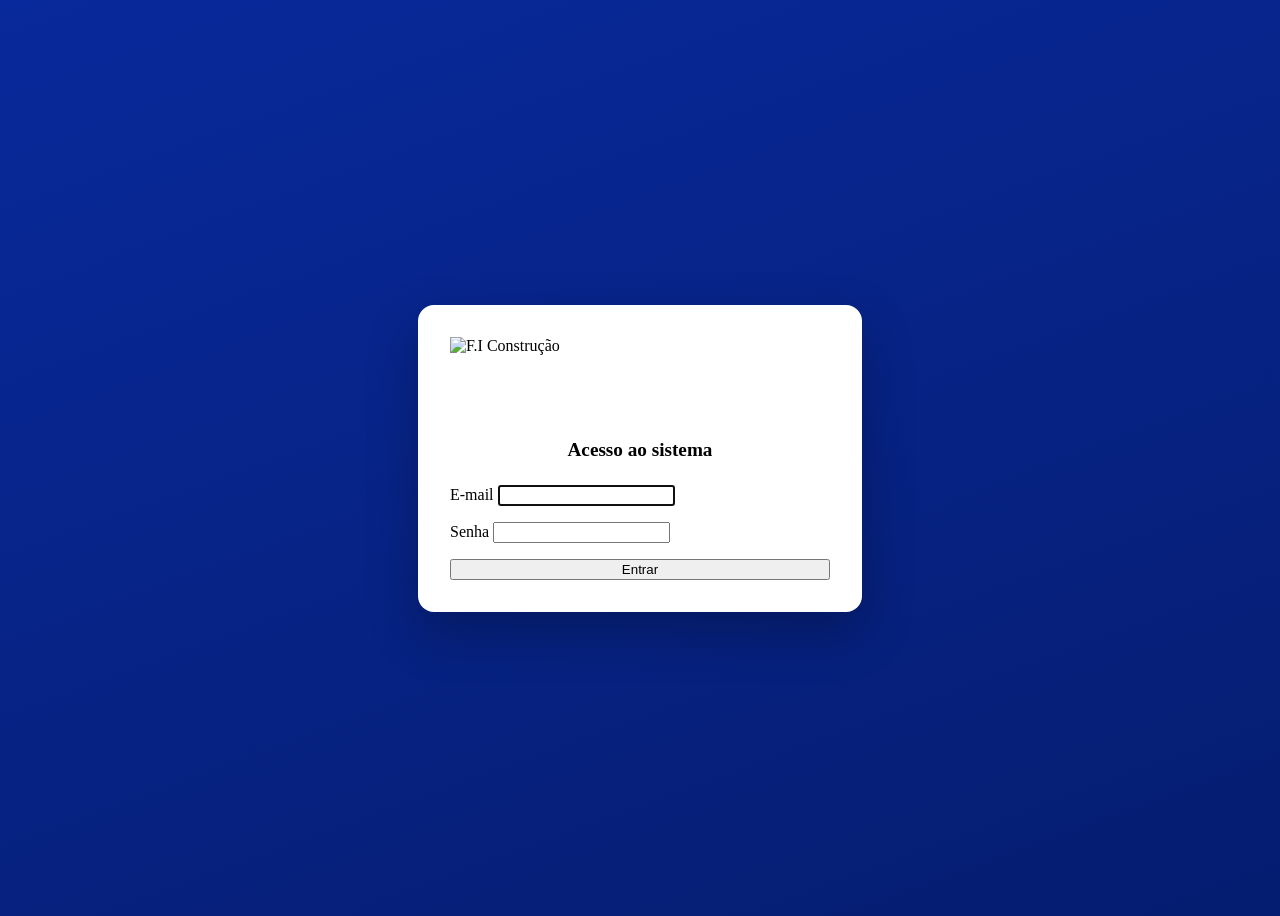
==== frontend/login.html @ 8682f9a9 "feat: reconstruir sistema F.I Construcao do zero Sistema local (nao hospedado) para deposito de mate" ====
<!doctype html>
<html lang="pt-br">
<head>
<meta charset="utf-8">
<meta name="viewport" content="width=device-width, initial-scale=1.0">
<title>Entrar — F.I Construção</title>
<link rel="stylesheet" href="/static/css/app.css">
<style>
  body { display: flex; align-items: center; justify-content: center; min-height: 100vh; background: linear-gradient(160deg, #08299B, #051D70); }
  .login-card { width: 100%; max-width: 380px; background: #fff; border-radius: 16px; padding: 32px; box-shadow: 0 20px 50px rgba(0,0,0,.25); }
  .login-card img { display: block; margin: 0 auto 18px; height: 84px; }
  .login-card h1 { text-align: center; font-size: 1.2rem; margin-bottom: 24px; }
  .field { margin-bottom: 16px; }
</style>
</head>
<body>
  <div class="login-card">
    <img src="/static/img/logo.jpg" alt="F.I Construção">
    <h1>Acesso ao sistema</h1>
    <div id="alert" class="alert err" hidden></div>
    <form id="login-form">
      <div class="field">
        <label>E-mail</label>
        <input type="email" id="email" required autofocus autocomplete="username">
      </div>
      <div class="field">
        <label>Senha</label>
        <input type="password" id="password" required autocomplete="current-password">
      </div>
      <button type="submit" class="primary" style="width:100%">Entrar</button>
    </form>
  </div>

<script>
document.getElementById('login-form').addEventListener('submit', async (e) => {
  e.preventDefault();
  const alertBox = document.getElementById('alert');
  alertBox.hidden = true;

  const email = document.getElementById('email').value.trim();
  const password = document.getElementById('password').value;

  try {
    const resp = await fetch('/api/auth/login', {
      method: 'POST',
      headers: { 'Content-Type': 'application/json' },
      body: JSON.stringify({ email, password }),
    });
    const data = await resp.json();
    if (!resp.ok) {
      alertBox.textContent = data.error || 'Não foi possível entrar.';
      alertBox.hidden = false;
      return;
    }
    window.location.href = '/index.html';
  } catch (err) {
    alertBox.textContent = 'Erro de conexão com o servidor.';
    alertBox.hidden = false;
  }
});
</script>
</body>
</html>
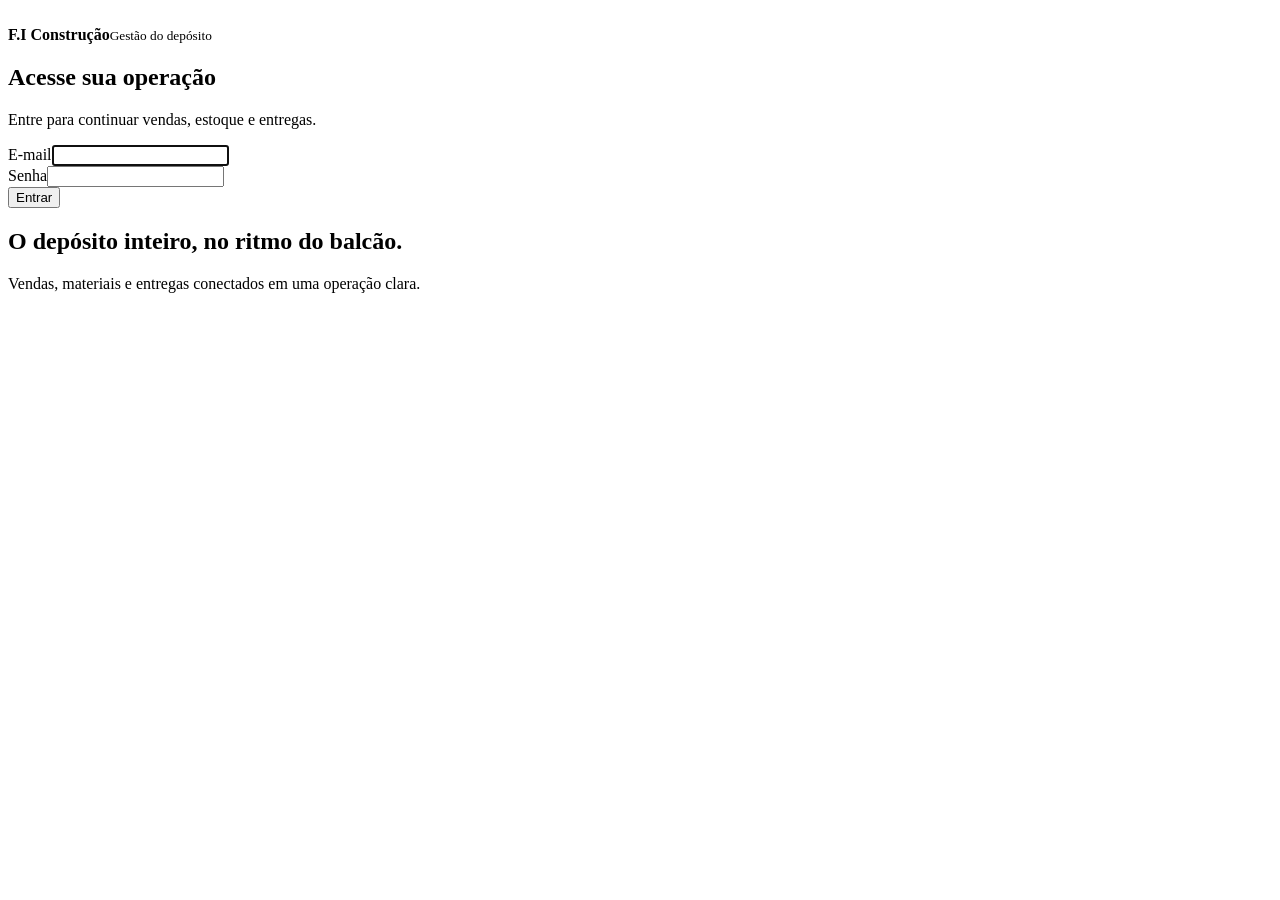
==== commit e846e112: "feat: modernizar interface operacional" ====
--- a/frontend/login.html
+++ b/frontend/login.html
@@ -1,63 +1,10 @@
-<!doctype html>
-<html lang="pt-br">
-<head>
-<meta charset="utf-8">
-<meta name="viewport" content="width=device-width, initial-scale=1.0">
-<title>Entrar — F.I Construção</title>
-<link rel="stylesheet" href="/static/css/app.css">
-<style>
-  body { display: flex; align-items: center; justify-content: center; min-height: 100vh; background: linear-gradient(160deg, #08299B, #051D70); }
-  .login-card { width: 100%; max-width: 380px; background: #fff; border-radius: 16px; padding: 32px; box-shadow: 0 20px 50px rgba(0,0,0,.25); }
-  .login-card img { display: block; margin: 0 auto 18px; height: 84px; }
-  .login-card h1 { text-align: center; font-size: 1.2rem; margin-bottom: 24px; }
-  .field { margin-bottom: 16px; }
-</style>
-</head>
-<body>
-  <div class="login-card">
-    <img src="/static/img/logo.jpg" alt="F.I Construção">
-    <h1>Acesso ao sistema</h1>
-    <div id="alert" class="alert err" hidden></div>
-    <form id="login-form">
-      <div class="field">
-        <label>E-mail</label>
-        <input type="email" id="email" required autofocus autocomplete="username">
-      </div>
-      <div class="field">
-        <label>Senha</label>
-        <input type="password" id="password" required autocomplete="current-password">
-      </div>
-      <button type="submit" class="primary" style="width:100%">Entrar</button>
-    </form>
-  </div>
-
-<script>
-document.getElementById('login-form').addEventListener('submit', async (e) => {
-  e.preventDefault();
-  const alertBox = document.getElementById('alert');
-  alertBox.hidden = true;
-
-  const email = document.getElementById('email').value.trim();
-  const password = document.getElementById('password').value;
-
-  try {
-    const resp = await fetch('/api/auth/login', {
-      method: 'POST',
-      headers: { 'Content-Type': 'application/json' },
-      body: JSON.stringify({ email, password }),
-    });
-    const data = await resp.json();
-    if (!resp.ok) {
-      alertBox.textContent = data.error || 'Não foi possível entrar.';
-      alertBox.hidden = false;
-      return;
-    }
-    window.location.href = '/index.html';
-  } catch (err) {
-    alertBox.textContent = 'Erro de conexão com o servidor.';
-    alertBox.hidden = false;
-  }
-});
-</script>
-</body>
-</html>
+<!doctype html><html lang="pt-br"><head><meta charset="utf-8"><meta name="viewport" content="width=device-width,initial-scale=1"><title>Entrar — F.I Construção</title><link rel="stylesheet" href="/static/css/app.css"></head>
+<body><main class="login-page"><section class="login-panel" aria-labelledby="login-title"><div class="login-card">
+<div class="login-brand"><img src="/static/img/logo.jpg" alt=""><div><strong>F.I Construção</strong><small>Gestão do depósito</small></div></div>
+<h1 id="login-title">Acesse sua operação</h1><p>Entre para continuar vendas, estoque e entregas.</p>
+<div id="alert" class="alert err" role="alert" hidden></div><form id="login-form">
+<div class="field"><label for="email">E-mail</label><input type="email" id="email" required autofocus autocomplete="username"></div>
+<div class="field"><label for="password">Senha</label><input type="password" id="password" required autocomplete="current-password"></div>
+<button type="submit" class="primary btn-block">Entrar</button></form></div></section>
+<aside class="login-visual" aria-hidden="true"><div class="login-visual-copy"><div class="login-signal"></div><h2>O depósito inteiro, no ritmo do balcão.</h2><p>Vendas, materiais e entregas conectados em uma operação clara.</p></div></aside></main>
+<script>document.getElementById('login-form').addEventListener('submit',async(e)=>{e.preventDefault();const a=document.getElementById('alert'),b=e.currentTarget.querySelector('button');a.hidden=true;b.disabled=true;b.textContent='Entrando…';try{const r=await fetch('/api/auth/login',{method:'POST',headers:{'Content-Type':'application/json'},body:JSON.stringify({email:document.getElementById('email').value.trim(),password:document.getElementById('password').value})});const d=await r.json();if(!r.ok){a.textContent=d.error||'Confira seus dados e tente novamente.';a.hidden=false;return}location.href='/index.html'}catch(_){a.textContent='Servidor indisponível. Verifique a conexão e tente novamente.';a.hidden=false}finally{b.disabled=false;b.textContent='Entrar'}});</script></body></html>
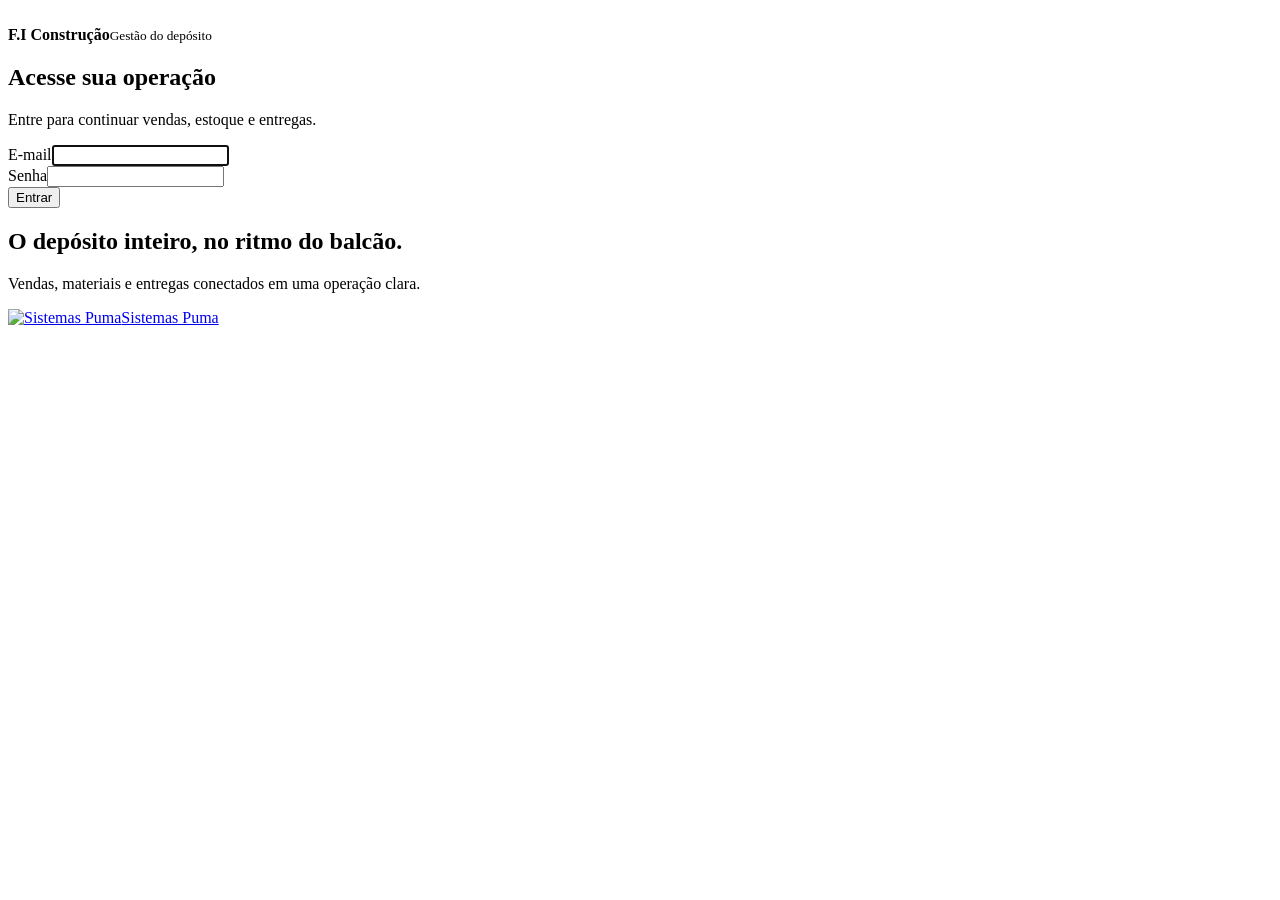
==== commit 6d888c8f: "feat: adicionar selo Sistemas Puma clicavel na marca do sistema Inclui o logo da Sistemas Puma (reco" ====
--- a/frontend/login.html
+++ b/frontend/login.html
@@ -6,5 +6,6 @@
 <div class="field"><label for="email">E-mail</label><input type="email" id="email" required autofocus autocomplete="username"></div>
 <div class="field"><label for="password">Senha</label><input type="password" id="password" required autocomplete="current-password"></div>
 <button type="submit" class="primary btn-block">Entrar</button></form></div></section>
-<aside class="login-visual" aria-hidden="true"><div class="login-visual-copy"><div class="login-signal"></div><h2>O depósito inteiro, no ritmo do balcão.</h2><p>Vendas, materiais e entregas conectados em uma operação clara.</p></div></aside></main>
-<script>document.getElementById('login-form').addEventListener('submit',async(e)=>{e.preventDefault();const a=document.getElementById('alert'),b=e.currentTarget.querySelector('button');a.hidden=true;b.disabled=true;b.textContent='Entrando…';try{const r=await fetch('/api/auth/login',{method:'POST',headers:{'Content-Type':'application/json'},body:JSON.stringify({email:document.getElementById('email').value.trim(),password:document.getElementById('password').value})});const d=await r.json();if(!r.ok){a.textContent=d.error||'Confira seus dados e tente novamente.';a.hidden=false;return}location.href='/index.html'}catch(_){a.textContent='Servidor indisponível. Verifique a conexão e tente novamente.';a.hidden=false}finally{b.disabled=false;b.textContent='Entrar'}});</script></body></html>
+<aside class="login-visual"><div class="login-visual-copy"><div class="login-signal"></div><h2>O depósito inteiro, no ritmo do balcão.</h2><p>Vendas, materiais e entregas conectados em uma operação clara.</p><a class="powered-by" href="https://vps69719.publiccloud.com.br/puma" target="_blank" rel="noopener noreferrer" style="margin-top:28px"><img src="/static/img/puma-logo.png" alt="Sistemas Puma"><span>Sistemas Puma</span></a></div></aside></main>
+<script src="/static/js/login.js"></script></body></html>
+
